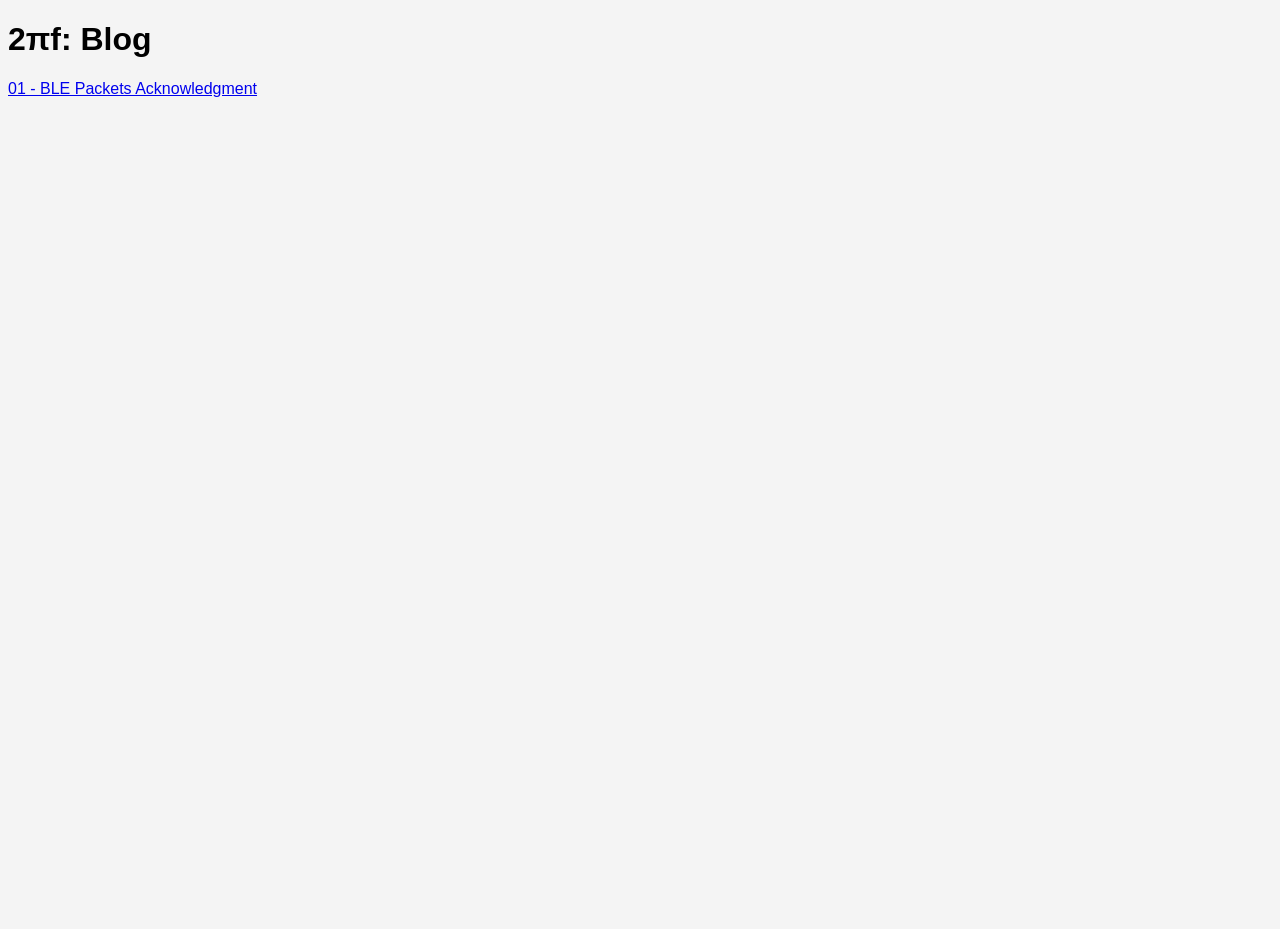
==== blog/index.html @ 96eddd1e "renamed blog.html to index.html" ====
<!DOCTYPE html>
<html lang="en">
<head>
    <meta charset="UTF-8">
    <meta name="viewport" content="width=device-width, initial-scale=1.0">
    <title>2πf: blog</title>
    <style>
        body {
            height: 100vh;
            background-color: #f4f4f4;
            font-family: Arial, sans-serif;
        }
    </style>
</head>
<body>
    <h1>2πf: Blog</h1>
    <p>
        <a href="01.html">01 - BLE Packets Acknowledgment</a>
    </p>
</body>
</html>
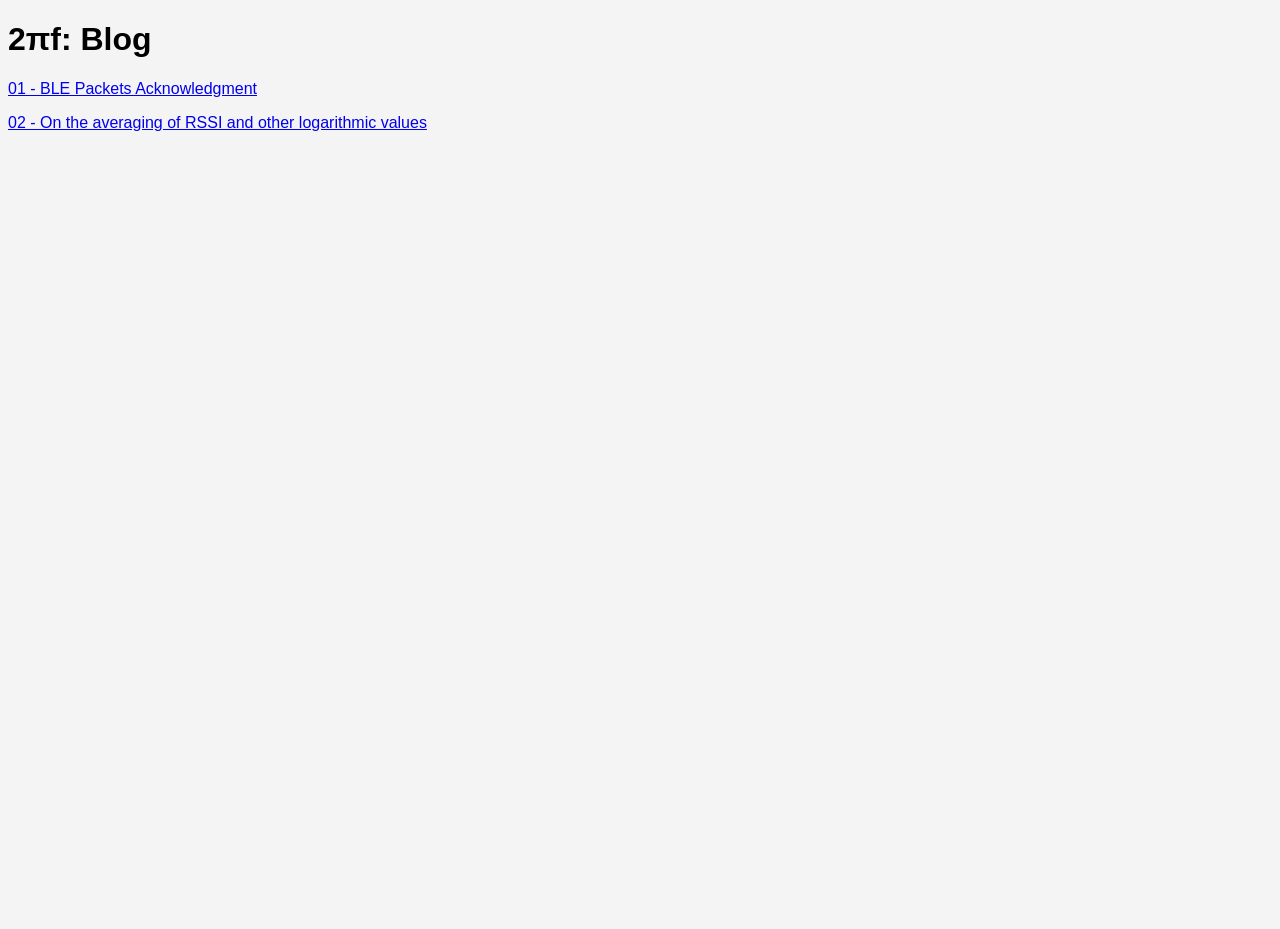
==== commit 001f475a: "Short article about RSSI averaging" ====
--- a/blog/index.html
+++ b/blog/index.html
@@ -17,5 +17,8 @@
     <p>
         <a href="01.html">01 - BLE Packets Acknowledgment</a>
     </p>
+    <p>
+        <a href="02.html">02 - On the averaging of RSSI and other logarithmic values</a>
+    </p>
 </body>
 </html>
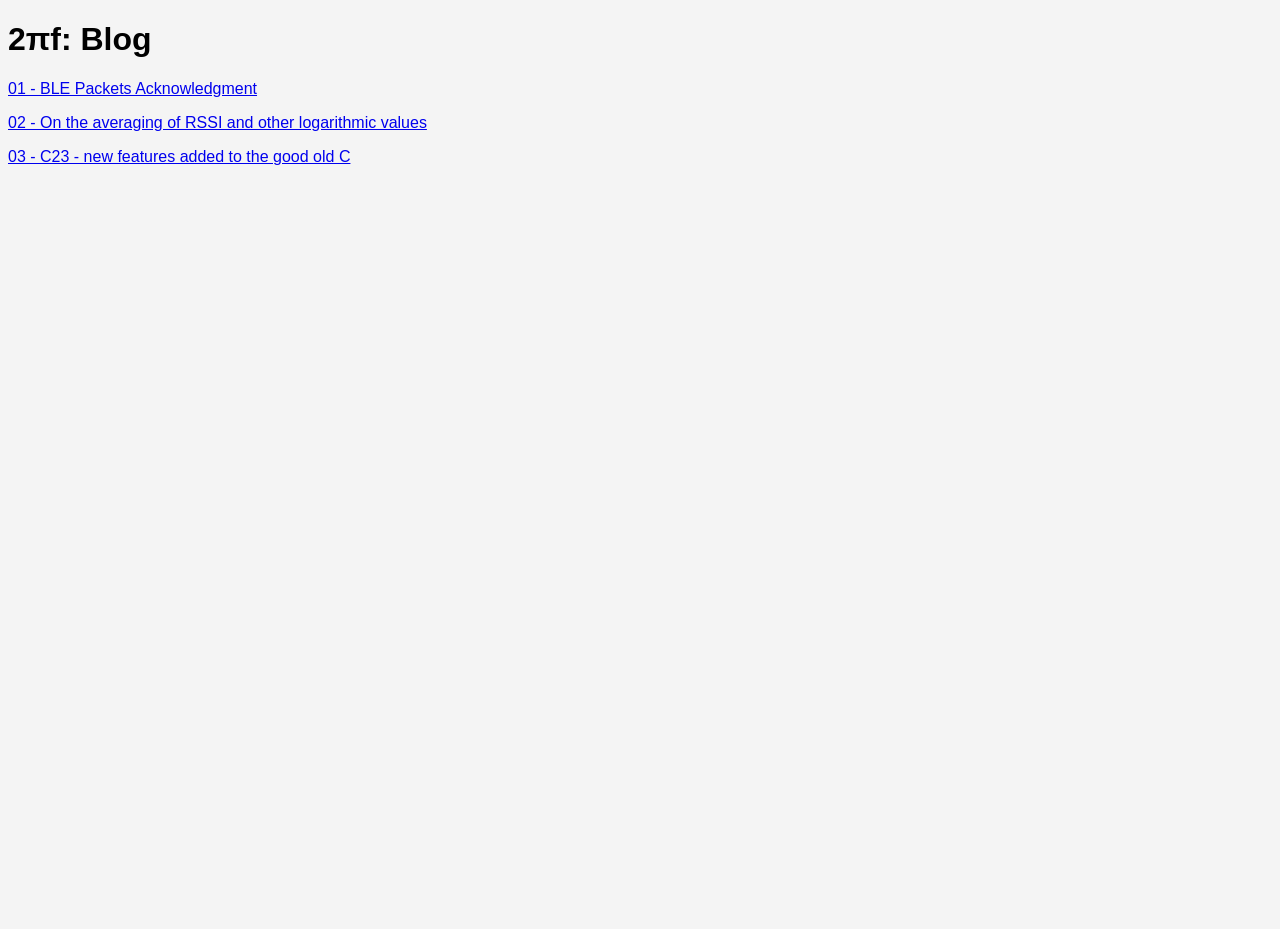
==== commit 26c86690: "c23 blogpost" ====
--- a/blog/index.html
+++ b/blog/index.html
@@ -20,5 +20,8 @@
     <p>
         <a href="02.html">02 - On the averaging of RSSI and other logarithmic values</a>
     </p>
+    <p>
+        <a href="03.html">03 - C23 - new features added to the good old C</a>
+    </p>
 </body>
 </html>
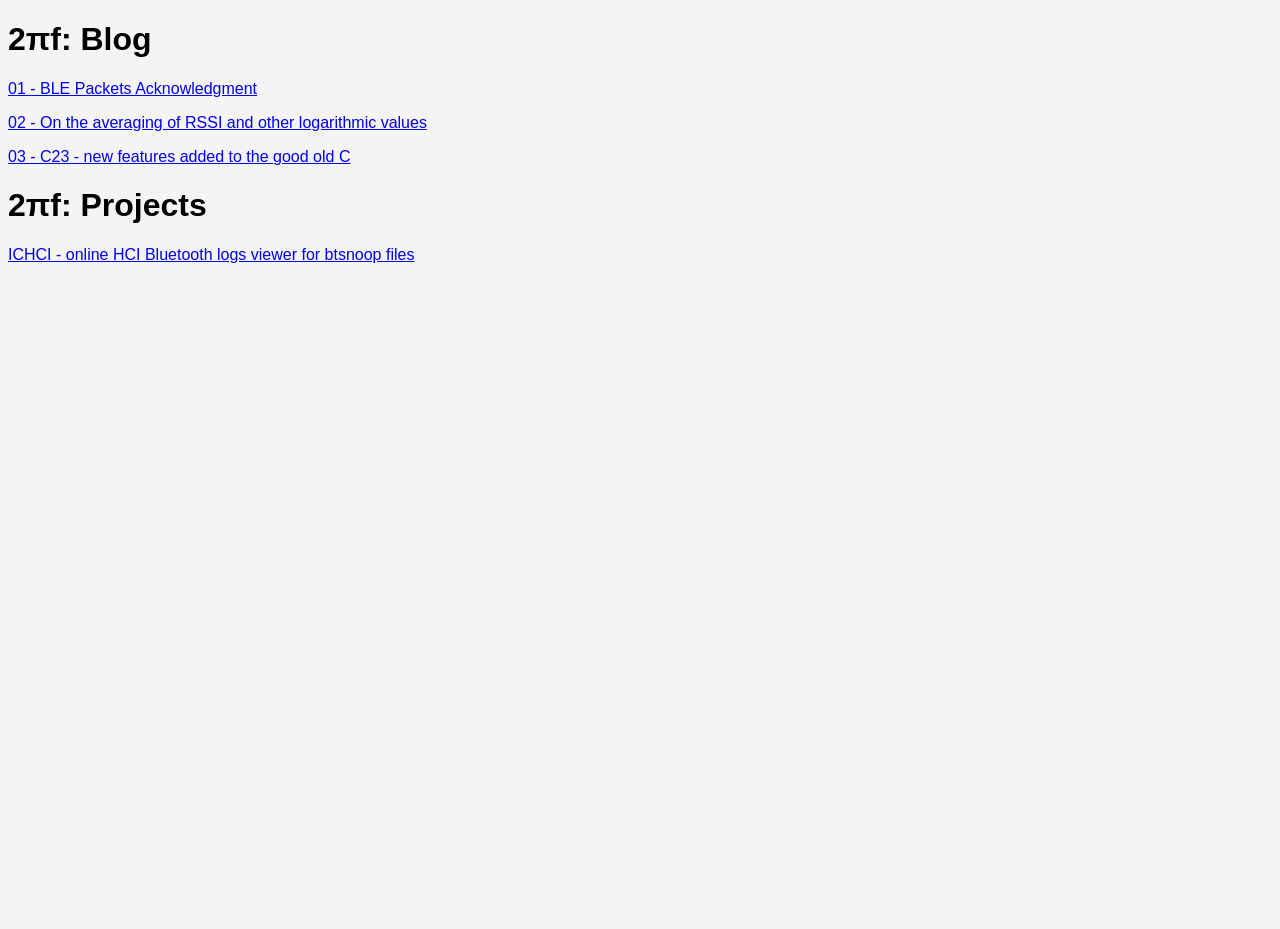
==== commit 456dcbd5: "added ichci description" ====
--- a/blog/index.html
+++ b/blog/index.html
@@ -23,5 +23,9 @@
     <p>
         <a href="03.html">03 - C23 - new features added to the good old C</a>
     </p>
+    <h1>2πf: Projects</h1>
+    <p>
+        <a href="../prj/ichci/description.html">ICHCI - online HCI Bluetooth logs viewer for btsnoop files</a>
+    </p>
 </body>
 </html>
